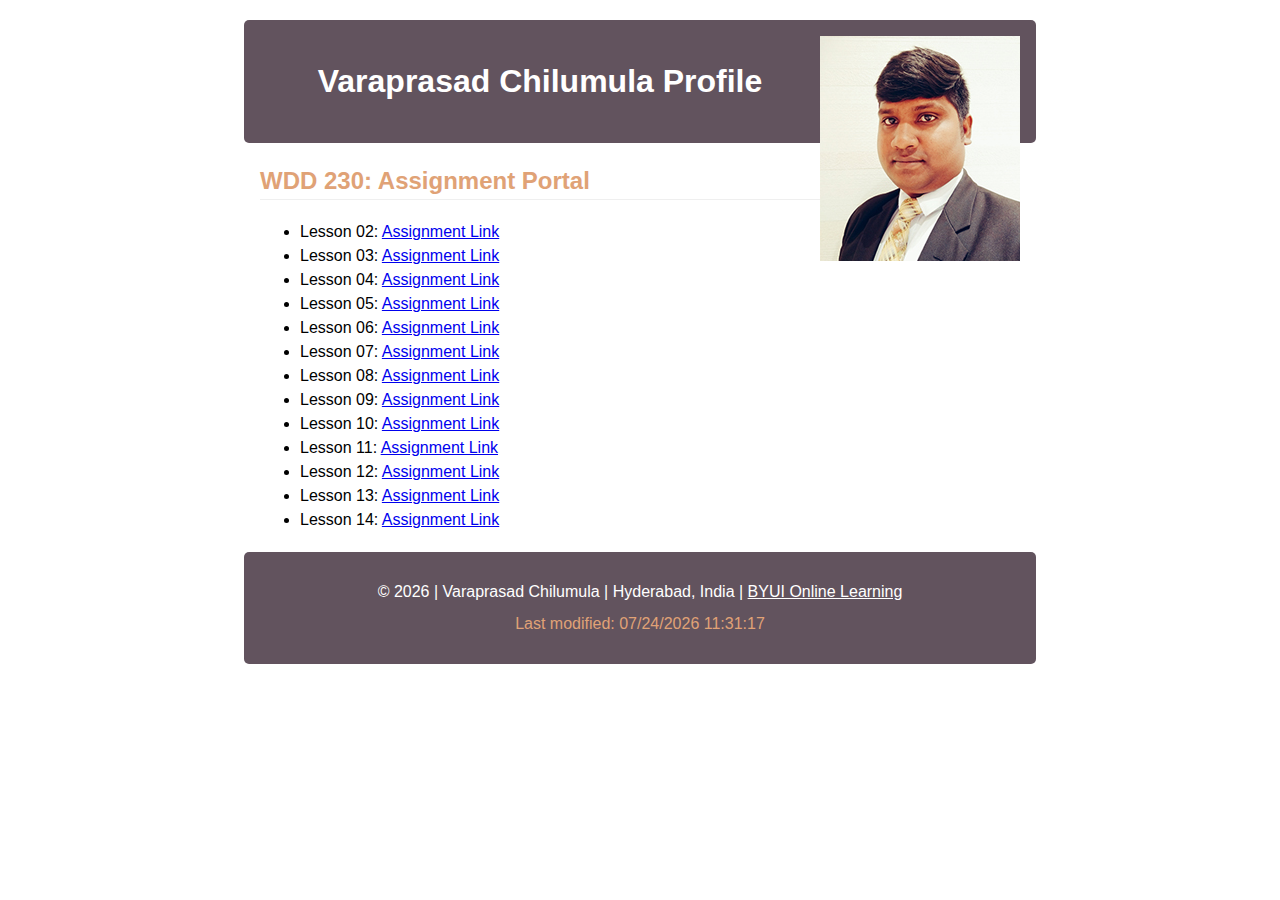
==== index.html @ b61e684c "initial commit" ====
<!doctype html>
<html lang="en-us">
<head>
  <meta charset="utf-8">
  <meta name="viewport" content="width=device-width, initial-scale=1">
  <meta name="description" content="Varaprasad Chilumula's Assignment Portal in WDD 230: Web Frontend Development at Brigham Young University - Idaho">
  <link rel="stylesheet" type="text/css" href="css/main.css" media="screen">
  <link rel="stylesheet" href="css/normalize.css">
  <title>WDD 230 Assignment Portal | Varaprasad Chilumula</title>
</head>
<body>
  <header>
    <img src="images/photo.jpg" alt="Profile Photo of Varaprasad Chilumula">
    <h1>Varaprasad Chilumula Profile</h1>
</header>
 <main>
   <h2>WDD 230: Assignment Portal</h2>
   <ul>
     <li>Lesson 02: <a href="#">Assignment Link</a></li>
     <li>Lesson 03: <a href="#">Assignment Link</a></li>
     <li>Lesson 04: <a href="#">Assignment Link</a></li>
     <li>Lesson 05: <a href="#">Assignment Link</a></li>
     <li>Lesson 06: <a href="#">Assignment Link</a></li>
     <li>Lesson 07: <a href="#">Assignment Link</a></li>
     <li>Lesson 08: <a href="#">Assignment Link</a></li>
     <li>Lesson 09: <a href="#">Assignment Link</a></li>
     <li>Lesson 10: <a href="#">Assignment Link</a></li>
     <li>Lesson 11: <a href="#">Assignment Link</a></li>
     <li>Lesson 12: <a href="#">Assignment Link</a></li>
     <li>Lesson 13: <a href="#">Assignment Link</a></li>
     <li>Lesson 14: <a href="#">Assignment Link</a></li>
   </ul>
 </main>
 <footer>
   <p>&copy; <span id="currentYear"></span> | Varaprasad Chilumula | Hyderabad, India | <a href="https://www.byui.edu/online">BYUI Online Learning</a></p>
   <p class="highlighted">Last modified: <span id="lastModified"></span></p>
 </footer>
 <script src="js/lastModified.js"></script>
 <script src="js/currentYear.js"></script>
</body>
</html>
---- css/main.css ----
body {
    font-size: 16px;
    line-height: 1.5;
    font-family: 'Trebuchet MS', 'Lucida Sans Unicode', 'Lucida Grande', 'Lucida Sans', Arial, sans-serif;
}
header, main, footer {
    margin: 1.25em auto;
    max-width: 760px;
}
header img {
    float: right;
}
header, footer {
    padding: 1em;
    text-align: center;
    background: #62535E;
    color: #fff;
    border-radius: 5px;
}
h1 {
    font-size: 2.5em;
}
h2 {
    font-size: 1.5em;
    color: #E0A276;
    border-bottom: 1px solid #efefef;
}
footer p {
    line-height: 1;
}
footer a {
    color: #fff
}
.highlighted {
    color: #E0A276;
}
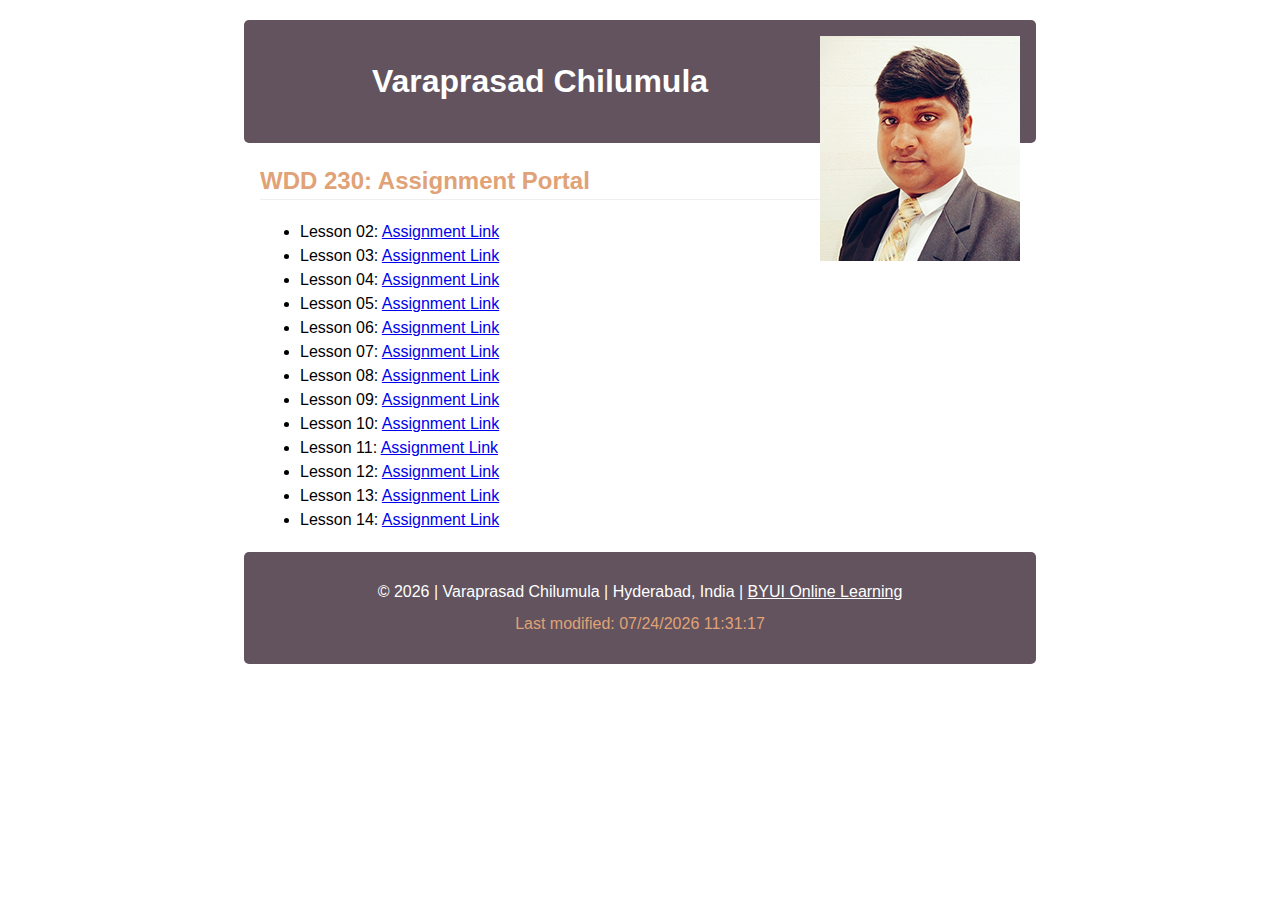
==== commit ac511cff: "initial commit" ====
--- a/index.html
+++ b/index.html
@@ -11,7 +11,7 @@
 <body>
   <header>
     <img src="images/photo.jpg" alt="Profile Photo of Varaprasad Chilumula">
-    <h1>Varaprasad Chilumula Profile</h1>
+    <h1>Varaprasad Chilumula</h1>
 </header>
  <main>
    <h2>WDD 230: Assignment Portal</h2>
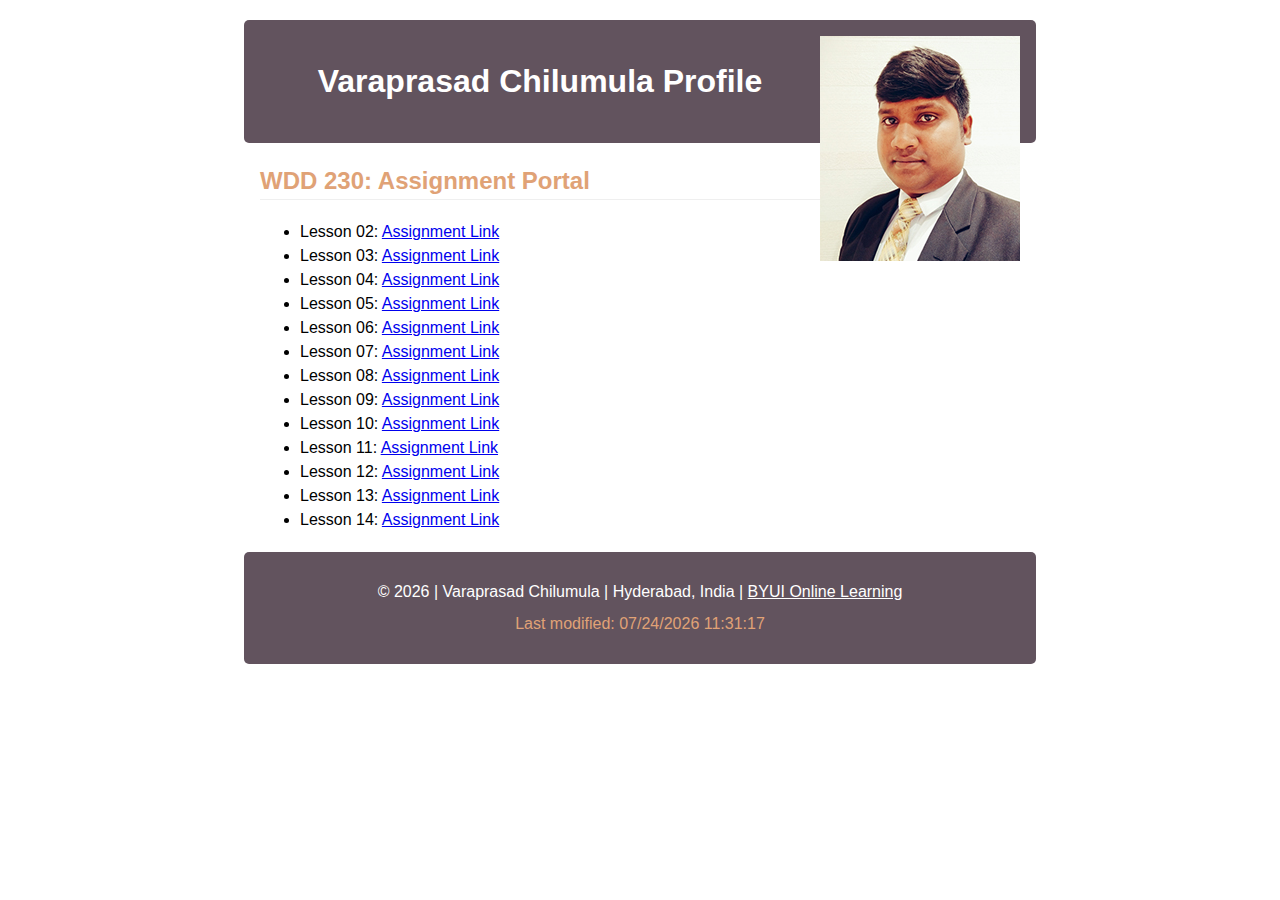
==== commit d66131f4: "initial commit" ====
--- a/index.html
+++ b/index.html
@@ -11,7 +11,7 @@
 <body>
   <header>
     <img src="images/photo.jpg" alt="Profile Photo of Varaprasad Chilumula">
-    <h1>Varaprasad Chilumula</h1>
+    <h1>Varaprasad Chilumula Profile</h1>
 </header>
  <main>
    <h2>WDD 230: Assignment Portal</h2>
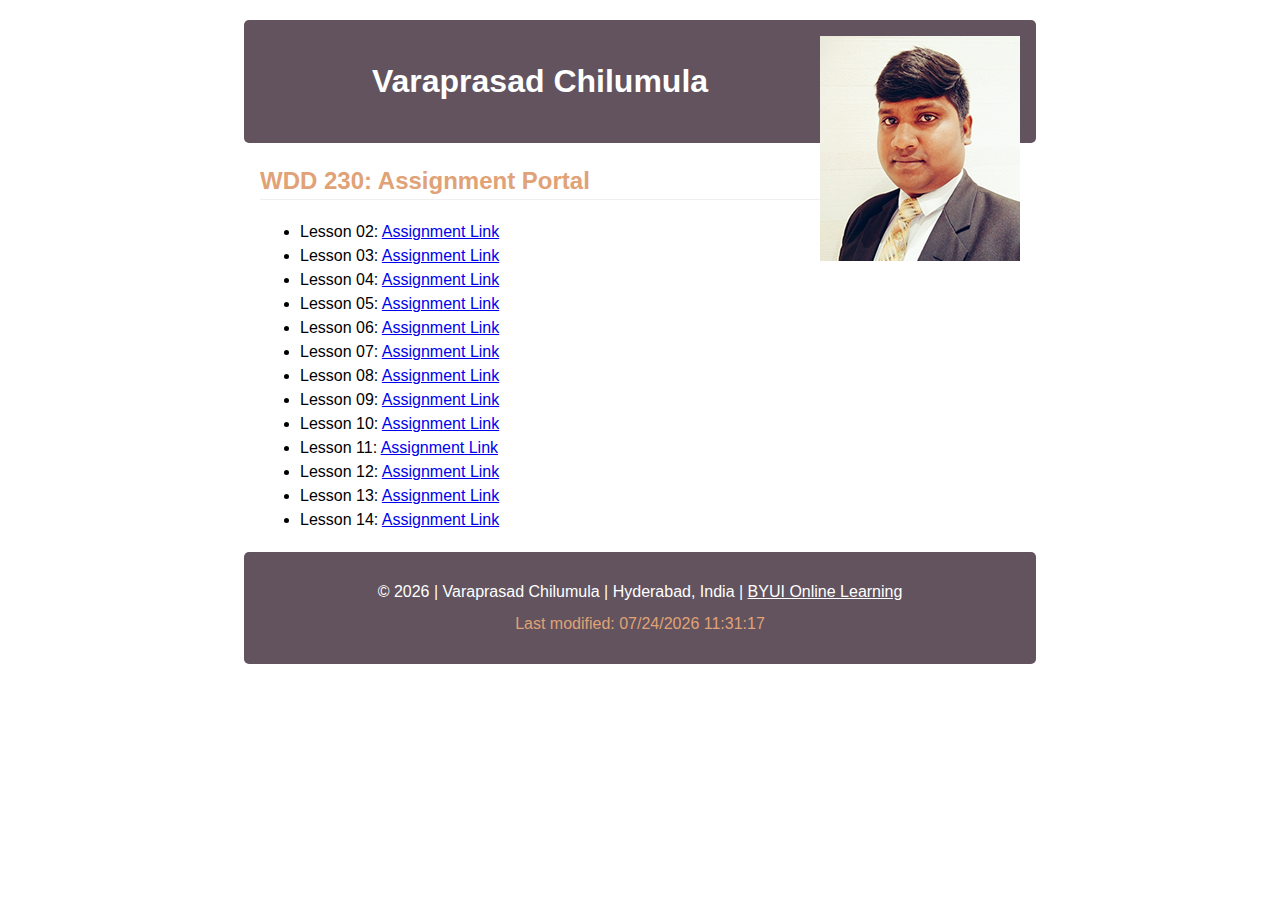
==== commit 3930423c: "profile name removed" ====
--- a/index.html
+++ b/index.html
@@ -11,7 +11,7 @@
 <body>
   <header>
     <img src="images/photo.jpg" alt="Profile Photo of Varaprasad Chilumula">
-    <h1>Varaprasad Chilumula Profile</h1>
+    <h1>Varaprasad Chilumula</h1>
 </header>
  <main>
    <h2>WDD 230: Assignment Portal</h2>
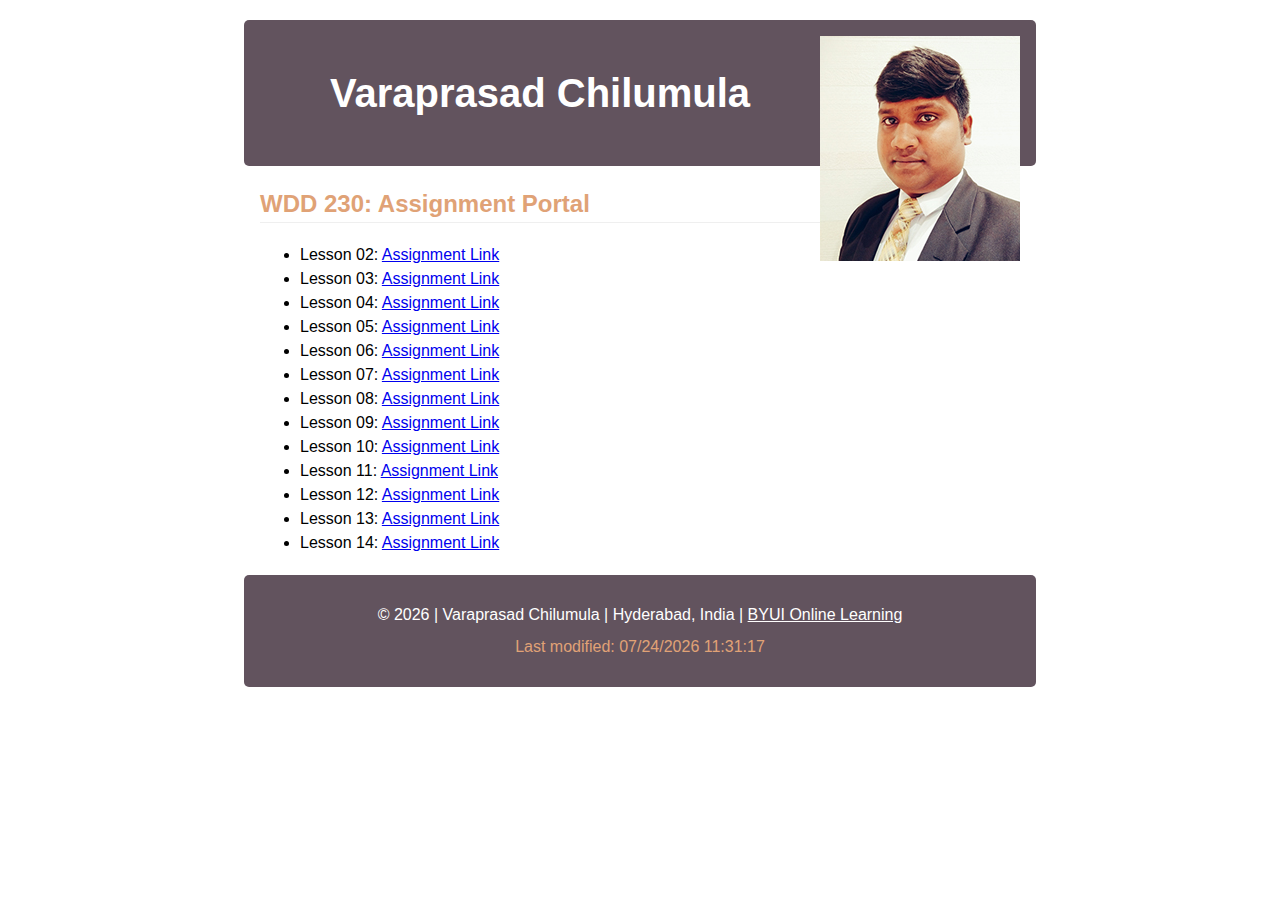
==== commit acea0041: "normalize.css code changed" ====
--- a/index.html
+++ b/index.html
@@ -4,8 +4,8 @@
   <meta charset="utf-8">
   <meta name="viewport" content="width=device-width, initial-scale=1">
   <meta name="description" content="Varaprasad Chilumula's Assignment Portal in WDD 230: Web Frontend Development at Brigham Young University - Idaho">
+  <link rel="stylesheet" href="css/normalize.css">
   <link rel="stylesheet" type="text/css" href="css/main.css" media="screen">
-  <link rel="stylesheet" href="css/normalize.css">
   <title>WDD 230 Assignment Portal | Varaprasad Chilumula</title>
 </head>
 <body>
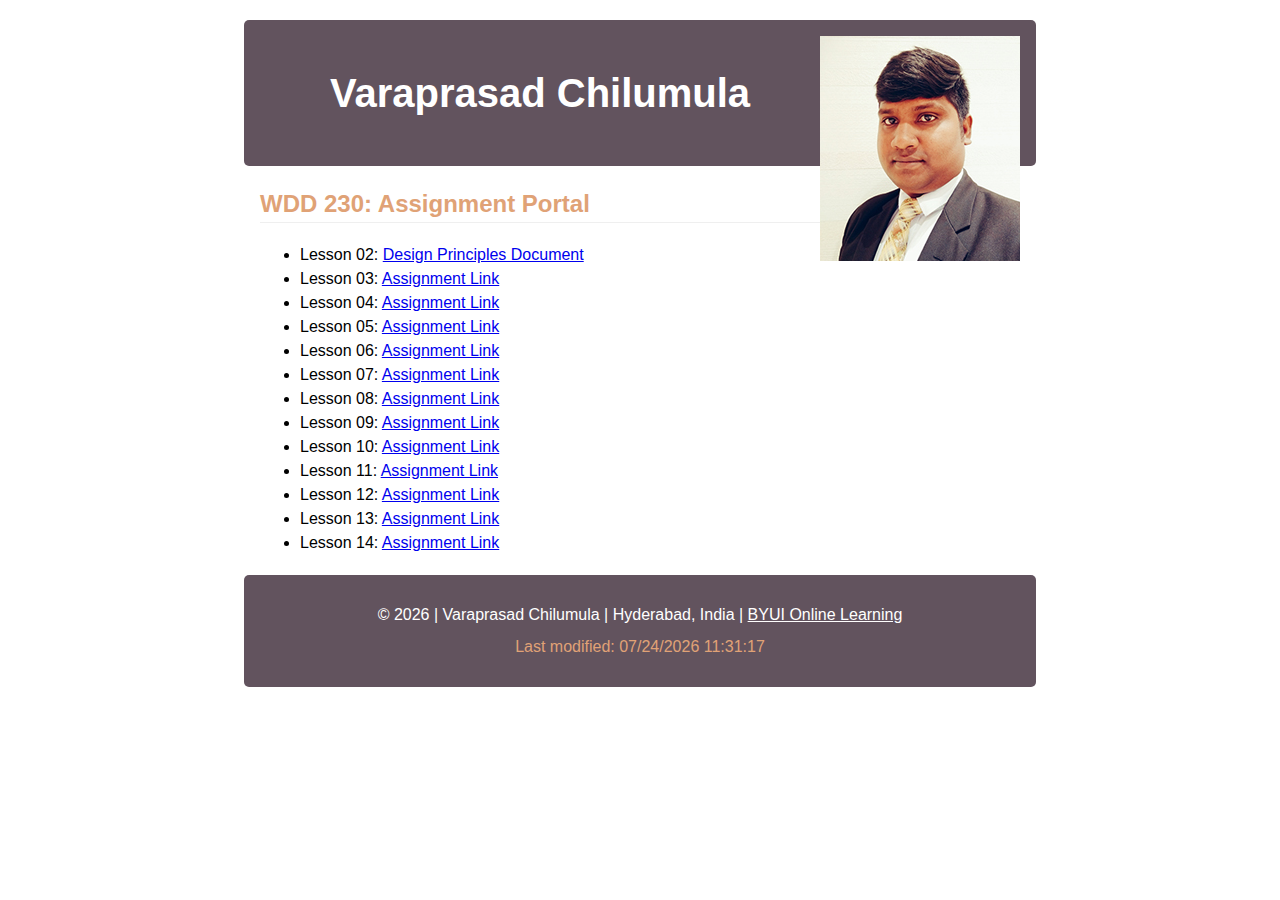
==== commit 9863a0d4: "lesson2 commit" ====
--- a/index.html
+++ b/index.html
@@ -16,7 +16,7 @@
  <main>
    <h2>WDD 230: Assignment Portal</h2>
    <ul>
-     <li>Lesson 02: <a href="#">Assignment Link</a></li>
+     <li>Lesson 02: <a href="assignments/lesson2/design-principles.html">Design Principles Document</a></li>
      <li>Lesson 03: <a href="#">Assignment Link</a></li>
      <li>Lesson 04: <a href="#">Assignment Link</a></li>
      <li>Lesson 05: <a href="#">Assignment Link</a></li>
